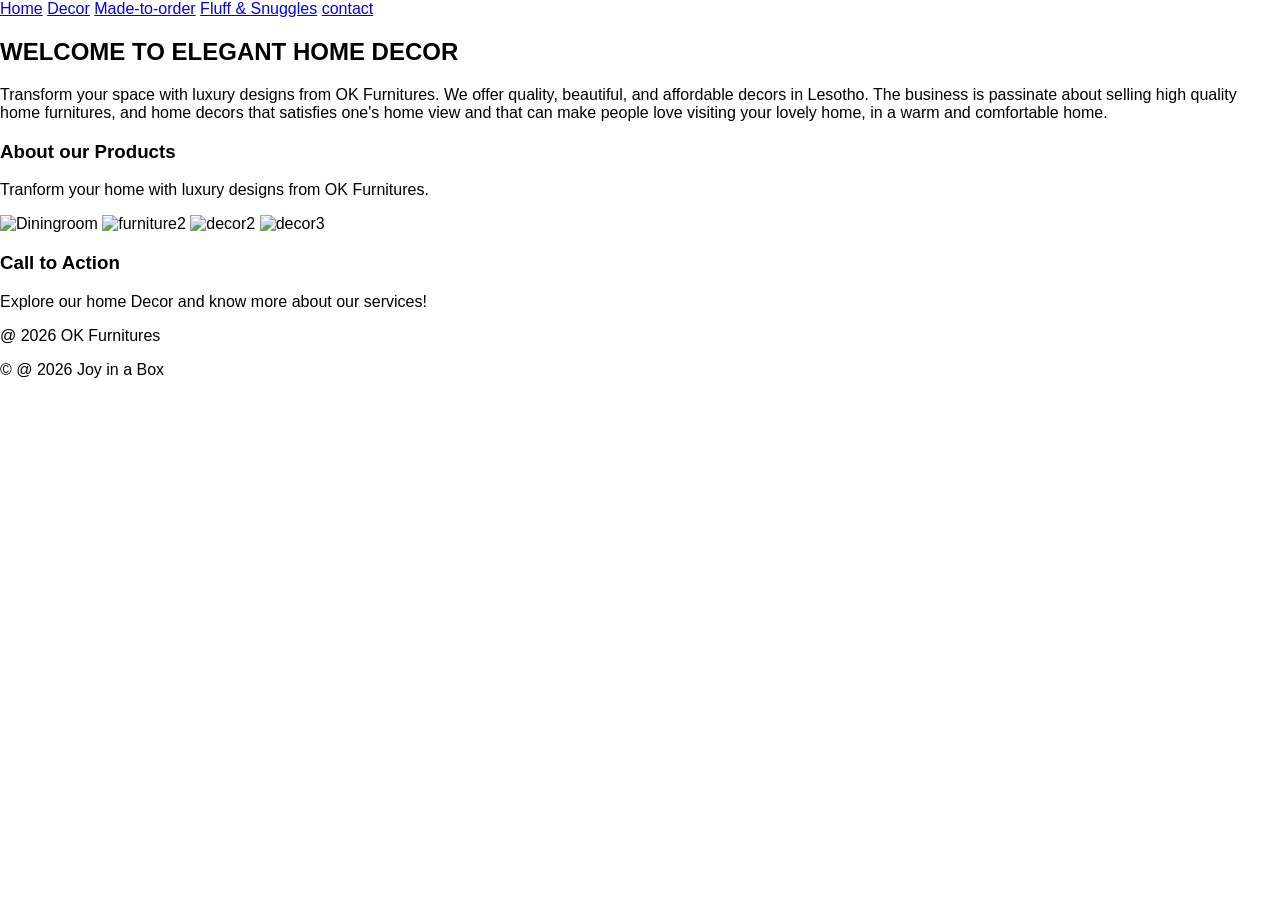
==== index.html @ 78ddac2d "Add files via upload" ====
<!DOCTYPE html>
<html>
<head>
	<meta charset="utf-8">
	<meta name="viewport" content="width=device-width, initial-scale=1">
	<title>Joy in Box</title>
	<link rel="stylesheet" type="text/css" href="style.css">
</head>
<body>
<hearder>
	<div class="logo"><a href="index.html"Joy in a box</a></div>
        <nav>
                <a class="active" href="index.html">Home</a>
  		<a href="decor.html">Decor</a>
 		<a href="made.html">Made-to-order</a>
 		<a href="fluff.html">Fluff & Snuggles</a>
 	 	<a href="contact.html">contact</a>
	</div>
	<h1>WELCOME TO ELEGANT HOME DECOR</h1>
	<P>Transform your space with luxury designs from OK Furnitures. We offer quality, beautiful, and affordable decors in Lesotho. The business is passinate about selling high quality home furnitures, and home decors that satisfies one's home view and that can make people love visiting your lovely home, in a warm and comfortable home.</P>
        
      <h3>About our Products</h3>
	<p>Tranform your home with luxury designs from OK Furnitures.</p>
       <div class="grid"  
          <img src="livingroom.jpg" alt="livingroom">
          <img src="Diningroom.jpg" alt="Diningroom">
          <img src="furniture2.jpg" alt="furniture2">
          <img src="decor2.jpg" alt="decor2">
          <img src="decor3.jpg" alt="decor3">
        </div>
	<h3>Call to Action</h3>
	<p>Explore our home Decor and know more about our services!</p>
      <footer>
        <p>@ 2026 OK Furnitures</p>
        <p>&copy; @ 2026 Joy in a Box</p>
</body>
</html>
---- style.css ----
body {
  font-family: Arial, sans-serif;
  margin: 0;
  padding 0;
}

header {
  background: #222;
  color: gray;
  padding: 1em;
  display: flex;
  justify-content: space-between;
  align-items: center:
}

header a {
   color: #fff;
   text-decoration: none;
   margin-right: 20px;

header a: hover {
  color: #ccc;     

nav a {
  margin-right: 20px;
  color: gray;
}

.hero {
  background: #f7f7f7;
  padding: 3em;
  text-align: center;
  
}

.grid {
  display: grid;
  grid-template-colomns: repeat(auto-fill, minmax(250px, 1fr));
  padding: 20px;
  gap: 20px;
  padding: 20px
}

.grid img {
  width: 100%;
  height: 150px;
  object-filt: cover;
  border-radius:  5px;
}

footer {
  background: #222;
  color: gray;
  padding: 20px;
  text-align: center;
  clear: both;
}

@media only screen and (max-width:768px){
  .grid{
    grid-template-columns: 1fr;
  }
  nav{
    flex-direction: column;
    align-items: flex-start;
  }
}
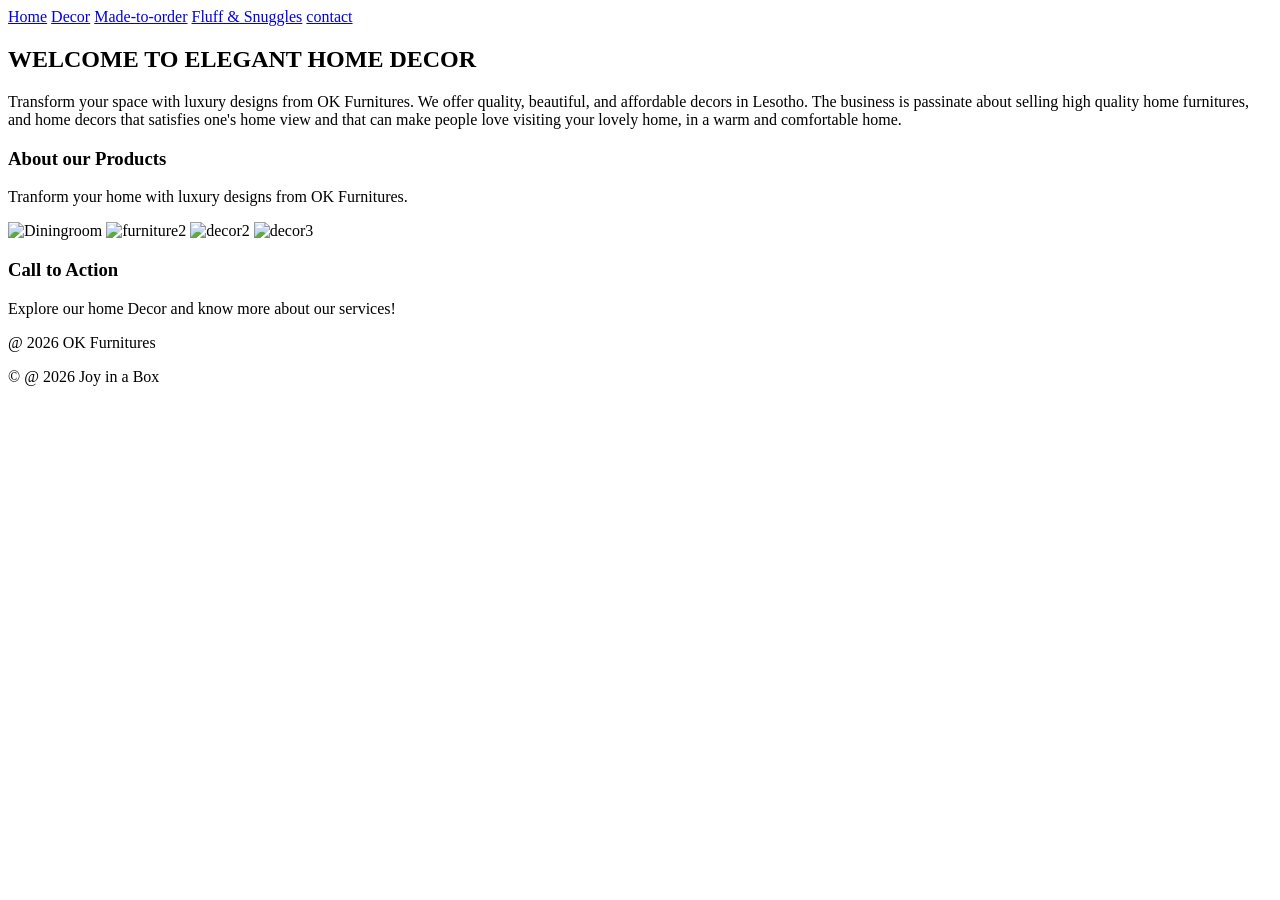
==== commit 5797b58d: "Update index.html" ====
--- a/index.html
+++ b/index.html
@@ -4,7 +4,7 @@
 	<meta charset="utf-8">
 	<meta name="viewport" content="width=device-width, initial-scale=1">
 	<title>Joy in Box</title>
-	<link rel="stylesheet" type="text/css" href="style.css">
+	<link rel="stylesheet" type="text/css" href="moh.css">
 </head>
 <body>
 <hearder>
@@ -34,4 +34,4 @@
         <p>@ 2026 OK Furnitures</p>
         <p>&copy; @ 2026 Joy in a Box</p>
 </body>
-</html>+</html>
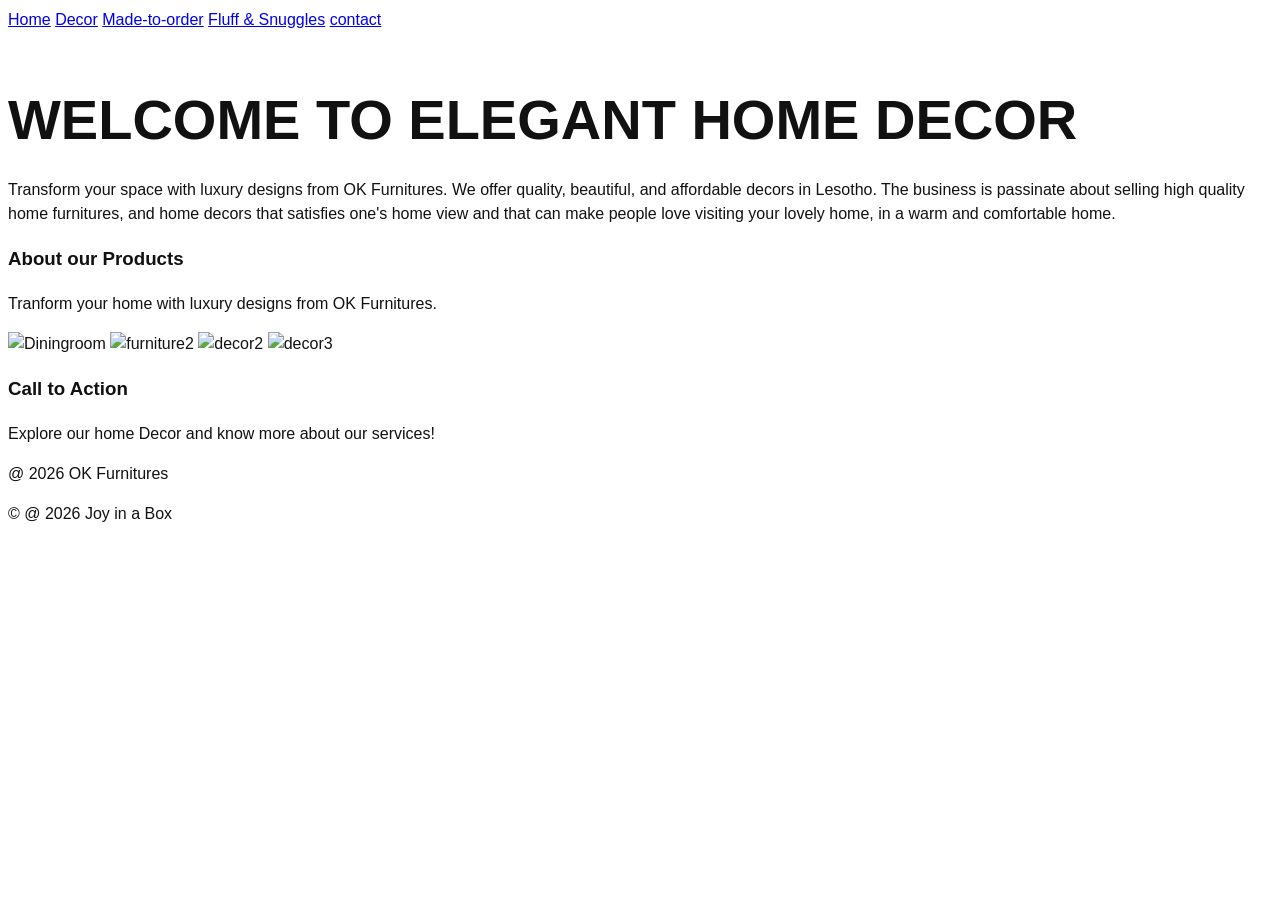
==== commit f8c7b17d: "Update index.html" ====
--- a/index.html
+++ b/index.html
@@ -4,7 +4,7 @@
 	<meta charset="utf-8">
 	<meta name="viewport" content="width=device-width, initial-scale=1">
 	<title>Joy in Box</title>
-	<link rel="stylesheet" type="text/css" href="moh.css">
+	<link rel="stylesheet" type="text/css" href="style.css">
 </head>
 <body>
 <hearder>
--- a/style.css
+++ b/style.css
@@ -0,0 +1,607 @@
+ {
+    margin: 0;
+    padding: 0;
+    box-sizing: border-box;
+}
+
+body {
+    font-family: 'Inter', -apple-system, BlinkMacSystemFont, 'Segoe UI', Helvetica, Arial, sans-serif;
+    background: #FFFFFF;
+    color: #111111;
+    line-height: 1.5;
+}
+
+.container {
+    max-width: 1200px;
+    margin: 0 auto;
+    padding: 0 24
+}
+.site-header {
+    background: #FFFFFF;
+    border-bottom: 1px solid #EEEEEE;
+    position: sticky;
+    top: 0;
+    z-index: 1000;
+    background: rgba(255, 255, 255, 0.98);
+    backdrop-filter: blur(8px);
+}
+
+.header-container {
+    display: flex;
+    justify-content: space-between;
+    align-items: center;
+    padding: 20px 24px;
+}
+
+.logo {
+    text-align: center;
+    flex: 1;
+}
+
+.logo a {
+    font-size: 1.8rem;
+    font-weight: 800;
+    letter-spacing: -0.02em;
+    text-decoration: none;
+    color: #111;
+    text-transform: uppercase;
+    transition: opacity 0.2s;
+}
+
+.logo a:hover {
+    opacity: 0.7;
+}
+
+.top-icons {
+    display: flex;
+    gap: 20px;
+    align-items: center;
+}
+
+.top-icons a {
+    color: #111;
+    font-size: 1.3rem;
+    text-decoration: none;
+    transition: color 0.2s;
+    position: relative;
+}
+
+.top-icons a:hover {
+    color: #666;
+}
+
+.cart-count {
+    font-size: 0.7rem;
+    background: #111;
+    color: white;
+    border-radius: 50%;
+    padding: 2px 6px;
+    position: absolute;
+    top: -8px;
+    right: -12px;
+    min-width: 18px;
+    text-align: center;
+}
+
+.main-nav {
+    background: #FFFFFF;
+    border-bottom: 1px solid #EEEEEE;
+}
+
+.nav-container {
+    display: flex;
+    justify-content: center;
+}
+
+.nav-menu {
+    display: flex;
+    list-style: none;
+    gap: 2.5rem;
+    padding: 16px 0;
+}
+
+.nav-menu > li {
+    position: relative;
+}
+
+.nav-menu > li > a {
+    text-decoration: none;
+    font-weight: 600;
+    color: #111;
+    font-size: 0.9rem;
+    text-transform: uppercase;
+    letter-spacing: 0.5px;
+    transition: color 0.2s;
+}
+
+.nav-menu > li > a:hover {
+    color: #666;
+}
+
+.submenu {
+    position: absolute;
+    top: 40px;
+    left: -20px;
+    background: white;
+    box-shadow: 0 10px 25px rgba(0, 0, 0, 0.1);
+    padding: 12px 0;
+    min-width: 200px;
+    border-radius: 12px;
+    opacity: 0;
+    visibility: hidden;
+    transition: all 0.25s ease;
+    list-style: none;
+    z-index: 100;
+}
+
+.submenu li {
+    padding: 8px 24px;
+}
+
+.submenu li a {
+    text-decoration: none;
+    color: #333;
+    font-size: 0.85rem;
+    transition: color 0.2s;
+
+}
+
+/* ===== BUTTONS ===== */
+.btn-primary {
+    background: #111;
+    color: white;
+    padding: 12px 32px;
+    font-weight: 600;
+    display: inline-block;
+    border: none;
+    cursor: pointer;
+    transition: background 0.2s;
+    font-size: 0.9rem;
+}
+
+.btn-secondary {
+    background: transparent;
+    color: #111;
+    padding: 10px 28px;
+    border-radius: 40px;
+    text-decoration: none;
+    font-weight: 600;
+    border: 1px solid #111;
+    display: inline-block;
+
+}
+
+
+.h1 {
+    background: linear-gradient(135deg, #F5F2ED 0%, #E8E0D5 100%);
+    min-height: 60vh;
+    display: flex;
+    align-items: center;
+    text-align: center;
+}
+
+.hero-content {
+    max-width: 700px;
+    margin: 0 auto;
+    padding: 60px 24px;
+}
+
+ h1 {
+    font-size: 3.5rem;
+    font-weight: 800;
+    margin-bottom: 16px;
+}
+
+grid-3 {
+    display: grid;
+    grid-template-columns: repeat(3, 1fr);
+    gap: 32px;
+    margin: 48px 0;
+}
+
+.product-grid {
+    display: grid;
+    grid-template-columns: repeat(auto-fill, minmax(280px, 1fr));
+    gap: 32px;
+    margin: 48px 0;
+}
+
+/* ===== CARDS ===== */
+.feature-card {
+    background: #FAFAFA;
+    border-radius: 20px;
+    overflow: hidden;
+    transition: transform 0.3s, box-shadow 0.3s;
+}
+
+.feature-card:hover {
+    transform: translateY(-5px);
+    box-shadow: 0 15px 30px rgba(0, 0, 0, 0.05);
+}
+
+.feature-card img {
+    width: 100%;
+    height: 260px;
+    object-fit: cover;
+}
+
+.feature-card h3 {
+    padding: 20px 20px 8px;
+    font-size: 1.2rem;
+}
+
+.feature-card p {
+    padding: 0 20px 20px;
+    color: #666;
+}
+
+.product-card {
+    background: white;
+    border-radius: 16px;
+    overflow: hidden;
+    text-align: center;
+    border: 1px solid #F0F0F0;
+    transition: all 0.3s;
+}
+
+.product-card:hover {
+    transform: translateY(-5px);
+    box-shadow: 0 10px 25px rgba(0, 0, 0, 0.08);
+}
+
+.product-card img {
+    width: 100%;
+    height: 260px;
+    object-fit: cover;
+}
+
+.product-card h3 {
+    margin: 16px 0 8px;
+    font-size: 1.1rem;
+}
+
+.product-card .price {
+    color: #111;
+    font-weight: 700;
+    margin-bottom: 16px;
+}
+
+.product-card .btn-small {
+    background: #111;
+    color: white;
+    padding: 10px 20px;
+    border-radius: 30px;
+    margin: 0 20px 20px;
+    width: calc(100% - 40px);
+    cursor: pointer;
+    transition: background 0.2s;
+}
+
+.product-card .btn-small:hover {
+    background: #333;
+}
+
+.styled-list {
+    list-style: none;
+    padding: 0;
+}
+
+.styled-list li {
+    margin-bottom: 16px;
+    display: flex;
+    align-items: center;
+    gap: 12px;
+}
+
+.styled-list i {
+    color: #8B6B4D;
+    width: 24px;
+}
+
+/* ===== MADE-TO-ORDER PROCESS SECTION ===== */
+.process-section {
+    margin: 60px 0;
+    text-align: center;
+}
+
+.section-title {
+    font-size: 2rem;
+    margin-bottom: 48px;
+    text-align: center;
+}
+
+.section-title::after {
+    content: '';
+    display: block;
+    width: 60px;
+    height: 3px;
+    background: #111;
+    margin: 12px auto 0;
+}
+
+.process-steps {
+    display: flex;
+    justify-content: space-between;
+    gap: 24px;
+    flex-wrap: wrap;
+    margin: 40px 0;
+}
+
+.step {
+    flex: 1;
+    min-width: 200px;
+    text-align: center;
+    padding: 20px;
+}
+
+.step-icon {
+    width: 70px;
+    height: 70px;
+    background: #111;
+    color: white;
+    border-radius: 50%;
+    display: inline-flex;
+    align-items: center;
+    justify-content: center;
+    font-size: 1.5rem;
+    font-weight: bold;
+    margin-bottom: 20px;
+}
+
+.step h3 {
+    margin-bottom: 12px;
+    font-size: 1.2rem;
+}
+
+.step p {
+    color: #666;
+    font-size: 0.9rem;
+}
+.media-section {
+    margin: 60px 0;
+    text-align: center;
+}
+
+.media-wrapper {
+    border-radius: 20px;
+    overflow: hidden;
+    box-shadow: 0 10px 30px rgba(0, 0, 0, 0.1);
+}
+
+.media-wrapper iframe {
+    width: 100%;
+    height: 450px;
+    border: none;
+}
+
+/* ===== CONTACT PAGE ===== */
+.two-column {
+    display: flex;
+    gap: 48px;
+    margin: 48px 0 80px;
+    flex-wrap: wrap;
+}
+
+.contact-info, .contact-form {
+    flex: 1;
+}
+
+.contact-info h2, .contact-form h2 {
+    margin-bottom: 24px;
+    font-size: 1.5rem;
+}
+
+.contact-details {
+    list-style: none;
+    margin: 24px 0;
+}
+
+.contact-details li {
+    margin-bottom: 20px;
+    display: flex;
+    align-items: center;
+    gap: 12px;
+}
+
+.contact-details i {
+    width: 30px;
+    color: #8B6B4D;
+}
+
+.contact-form input,
+.contact-form textarea {
+    width: 100%;
+    padding: 14px 18px;
+    margin-bottom: 16px;
+    border: 1px solid #E0E0E0;
+    border-radius: 30px;
+    font-family: inherit;
+}
+
+.contact-form textarea {
+    border-radius: 20px;
+    resize: vertical;
+}
+
+.contact-form input:focus,
+.contact-form textarea:focus {
+    outline: none;
+    border-color: #111;
+}
+
+.footer-grid {
+    display: grid;
+    grid-template-columns: repeat(4, 1fr);
+    gap: 40px;
+    padding: 60px 0 40px;
+}
+
+.footer-col h4 {
+    color: white;
+    margin-bottom: 20px;
+    font-size: 1rem;
+    letter-spacing: 1px;
+}
+
+.footer-col p {
+    font-size: 0.85rem;
+    line-height: 1.6;
+}
+
+.footer-col ul {
+    list-style: none;
+}
+
+.footer-col li {
+    margin-bottom: 10px;
+}
+
+.footer-col a {
+    color: #AAAAAA;
+    text-decoration: none;
+    font-size: 0.85rem;
+    transition: color 0.2s;
+}
+
+.footer-col a:hover {
+    color: white;
+}
+
+.social-icons {
+    display: flex;
+    gap: 20px;
+    margin-top: 16px;
+}
+
+.social-icons a {
+    font-size: 1.3rem;
+}
+
+.newsletter-form {
+    display: flex;
+    gap: 8px;
+    margin-top: 16px;
+}
+
+.newsletter-form button {
+    background: white;
+    color: #111;
+    border: none;
+    border-radius: 40px;
+    padding: 0 16px;
+    cursor: pointer;
+    font-weight: 600;
+}
+
+.footer-bottom {
+    text-align: center;
+    padding: 24px 0;
+    border-top: 1px solid #222;
+    font-size: 0.75rem;
+}
+
+.float-btn {
+    position: fixed;
+    bottom: 24px;
+    width: 52px;
+    height: 52px;
+    border-radius: 50%;
+    display: flex;
+    align-items: center;
+    justify-content: center;
+    font-size: 1.4rem;
+    box-shadow: 0 4px 12px rgba(0, 0, 0, 0.2);
+    transition: transform 0.2s;
+    border: none;
+    text-decoration: none;
+}
+
+.float-btn:hover {
+    transform: scale(1.08);
+}
+
+.scroll-top {
+    right: 24px;
+    background: #111;
+    color: white;
+    display: none;
+}
+
+
+@media (max-width: 992px) {
+    .grid-3 {
+        grid-template-columns: repeat(2, 1fr);
+    }
+    
+    .footer-grid {
+        grid-template-columns: repeat(2, 1fr);
+    }
+    
+    nav-menu {
+        display: none;
+        flex-direction: column;
+        width: 100%;
+        background: white;
+        padding: 20px;
+        gap: 16px;
+        text-align: center;
+    }
+    
+    .nav-menu.active {
+        display: flex;
+    }
+    
+    .menu-toggle {
+        display: block;
+    }
+    
+    .dropdown .submenu {
+        position: static;
+        opacity: 1;
+        visibility: visible;
+        box-shadow: none;
+        padding-left: 20px;
+        background: #f9f9f9;
+        margin-top: 8px;
+        display: none;
+    }
+    
+  {
+        display: block;
+    }
+    
+    .grid-3 {
+        grid-template-columns: 1fr;
+    }
+    
+    .footer-grid {
+        grid-template-columns: 1fr;
+        text-align: center;
+    }
+    
+    .social-icons {
+        justify-content: center;
+    }
+    
+    .newsletter-form {
+        max-width: 300px;
+        margin: 16px auto 0;
+    }
+    
+    .process-steps {
+        flex-direction: column;
+        align-items: center;
+    }
+    
+    .step {
+        max-width: 280px;
+    }
+    
+    .scroll-top {
+        bottom: 24px;
+    }
+    
+    two-column {
+        flex-direction: column;
+    }
+    
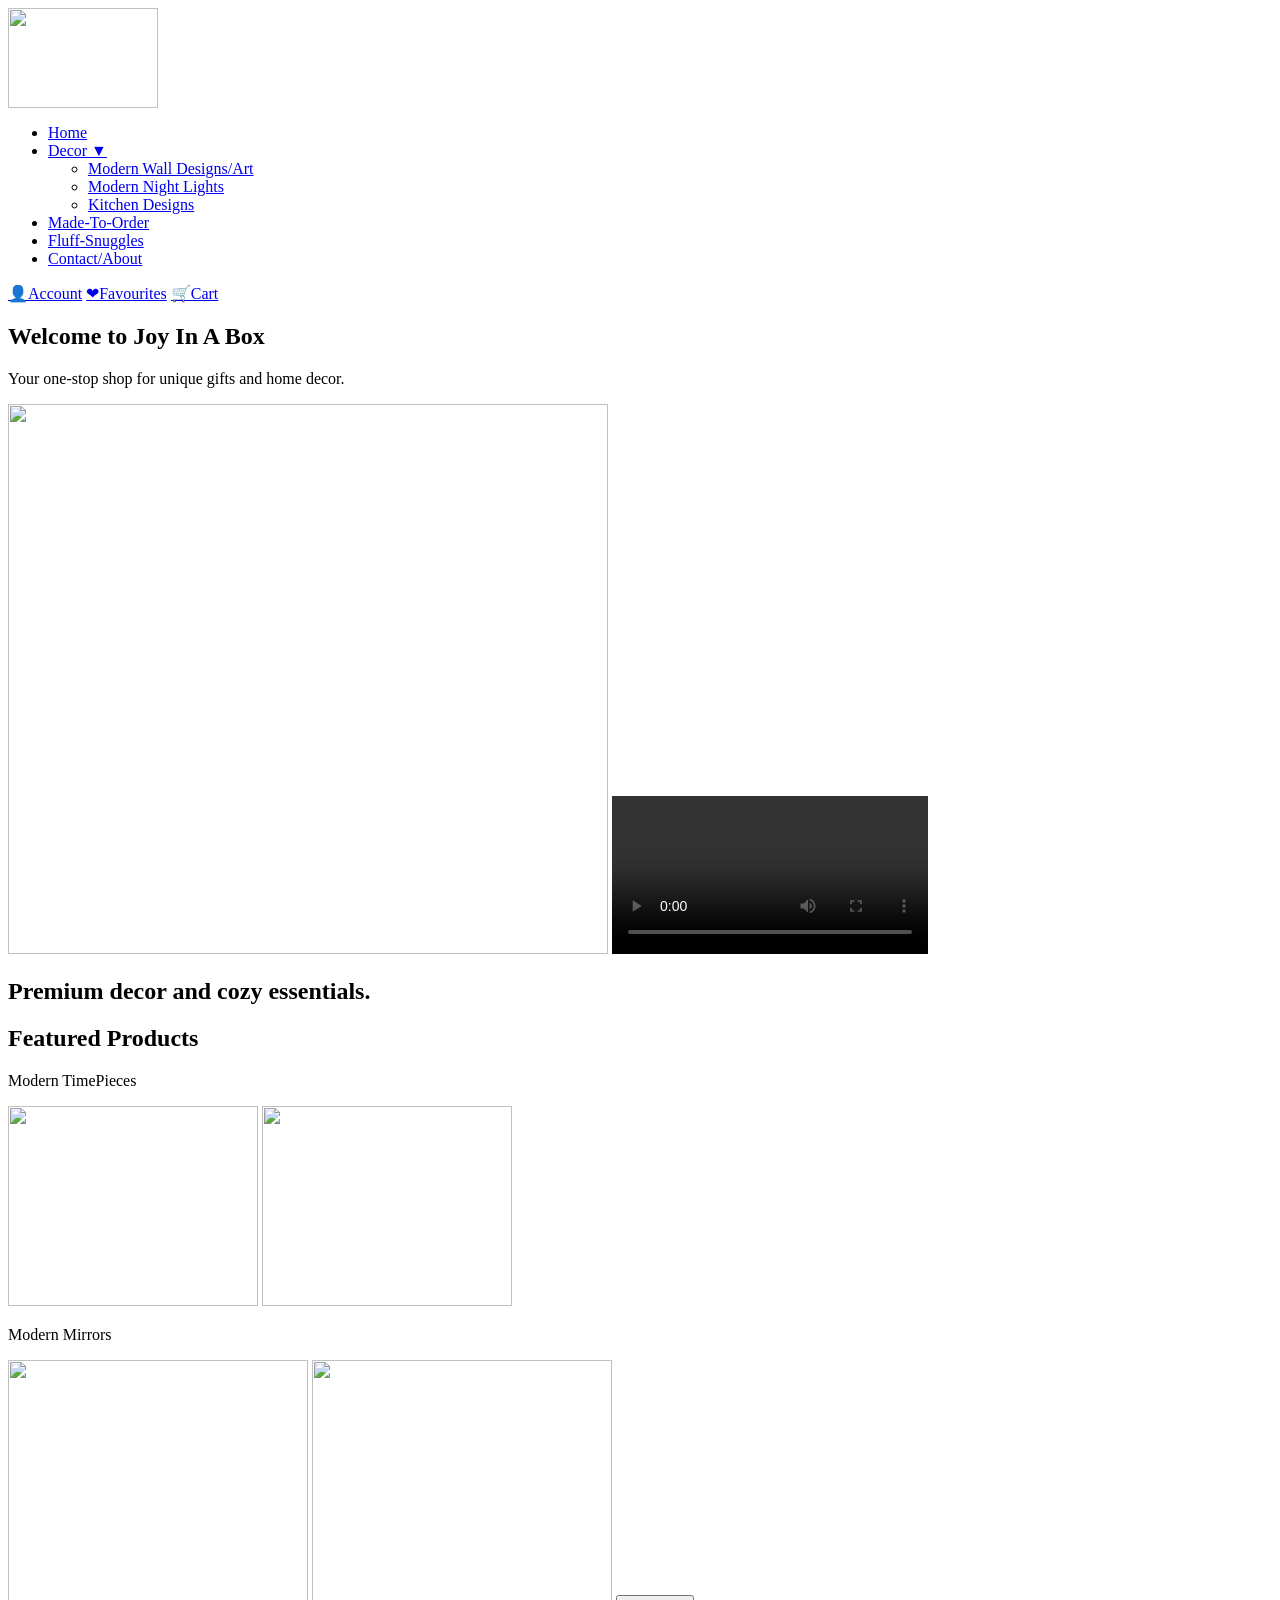
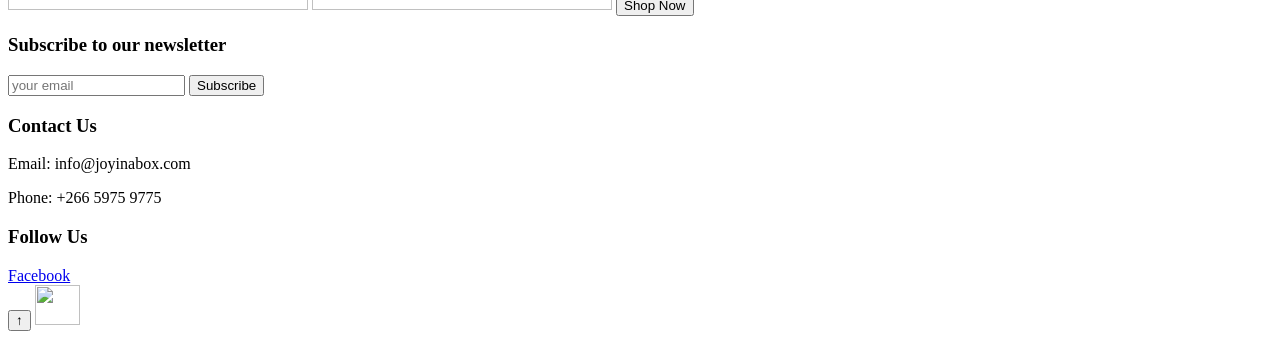
==== commit fcc9888c: "Add files via upload" ====
--- a/index.html
+++ b/index.html
@@ -1,37 +1,69 @@
-<!DOCTYPE html>
-<html>
-<head>
-	<meta charset="utf-8">
-	<meta name="viewport" content="width=device-width, initial-scale=1">
-	<title>Joy in Box</title>
-	<link rel="stylesheet" type="text/css" href="style.css">
-</head>
-<body>
-<hearder>
-	<div class="logo"><a href="index.html"Joy in a box</a></div>
-        <nav>
-                <a class="active" href="index.html">Home</a>
-  		<a href="decor.html">Decor</a>
- 		<a href="made.html">Made-to-order</a>
- 		<a href="fluff.html">Fluff & Snuggles</a>
- 	 	<a href="contact.html">contact</a>
-	</div>
-	<h1>WELCOME TO ELEGANT HOME DECOR</h1>
-	<P>Transform your space with luxury designs from OK Furnitures. We offer quality, beautiful, and affordable decors in Lesotho. The business is passinate about selling high quality home furnitures, and home decors that satisfies one's home view and that can make people love visiting your lovely home, in a warm and comfortable home.</P>
-        
-      <h3>About our Products</h3>
-	<p>Tranform your home with luxury designs from OK Furnitures.</p>
-       <div class="grid"  
-          <img src="livingroom.jpg" alt="livingroom">
-          <img src="Diningroom.jpg" alt="Diningroom">
-          <img src="furniture2.jpg" alt="furniture2">
-          <img src="decor2.jpg" alt="decor2">
-          <img src="decor3.jpg" alt="decor3">
-        </div>
-	<h3>Call to Action</h3>
-	<p>Explore our home Decor and know more about our services!</p>
-      <footer>
-        <p>@ 2026 OK Furnitures</p>
-        <p>&copy; @ 2026 Joy in a Box</p>
-</body>
-</html>
+
+<!-- saved from url=(0044)https://wonderful-jalebi-7e9a05.netlify.app/ -->
+<html><head><meta http-equiv="Content-Type" content="text/html; charset=UTF-8">
+<title>Joy In A Box - Home</title>
+<link rel="stylesheet" href="./index_files/styles.css">
+</head>
+<body>
+<header>
+<nav>
+<div class="logo">
+<a href="https://wonderful-jalebi-7e9a05.netlify.app/"><img src="./index_files/logo.jpg" width="150" height="100"></a>
+</div>
+<ul class="menu">
+<li><a href="https://wonderful-jalebi-7e9a05.netlify.app/">Home</a></li>
+<li class="dropdown">
+<a href="https://wonderful-jalebi-7e9a05.netlify.app/decor">Decor ▼</a>
+<ul class="submenu">
+<li><a href="https://wonderful-jalebi-7e9a05.netlify.app/#">Modern Wall Designs/Art</a></li>
+<li><a href="https://wonderful-jalebi-7e9a05.netlify.app/#">Modern Night Lights</a></li>
+<li><a href="https://wonderful-jalebi-7e9a05.netlify.app/#">Kitchen Designs</a></li></ul></li>
+<li><a href="https://wonderful-jalebi-7e9a05.netlify.app/made-to-order">Made-To-Order</a></li>
+<li><a href="https://wonderful-jalebi-7e9a05.netlify.app/fluff-snuggles">Fluff-Snuggles</a></li>
+<li><a href="https://wonderful-jalebi-7e9a05.netlify.app/contact">Contact/About</a></li>
+</ul>
+<div class="top-icons">
+<a href="https://wonderful-jalebi-7e9a05.netlify.app/#account">👤Account</a>
+<a href="https://wonderful-jalebi-7e9a05.netlify.app/#favourites">❤Favourites</a>
+<a href="https://wonderful-jalebi-7e9a05.netlify.app/#cart">🛒Cart</a>
+</div>
+</nav>
+</header>
+<section class="hero">
+<h1>Welcome to Joy In A Box</h1>
+<p>Your one-stop shop for unique gifts and home decor.</p>
+<img src="./index_files/pic1.jpg" width="600" height="550">  <video width="25%" controls="">
+<source src="modern2.mp4" type="video/mp4">
+</video>
+<h2>Premium decor and cozy essentials.</h2>
+</section>
+<section class="products">
+<h2>Featured Products</h2>
+<p>Modern TimePieces</p>
+<img src="pic1.jpg" width="250" height="200"> <img src="./index_files/timepiece2.jpg" width="250" height="200">
+<p> Modern Mirrors</p>
+<img src="./index_files/mirror1.jpg" width="300" height="250"> <img src="./index_files/mirror2.jpg" width="300" height="250">
+<button>Shop Now</button>
+</section>
+<footer>
+<div class="newsletter">
+<h3>Subscribe to our newsletter</h3>
+<input type="email" placeholder="your email">
+<button>Subscribe</button>
+</div>
+<div class="contact-info">
+<h3>Contact Us</h3>
+<p>Email: info@joyinabox.com</p>
+<p>Phone: +266 5975 9775</p>
+</div>
+<div class="social media">
+<h3>Follow Us</h3>
+<a href="https://wonderful-jalebi-7e9a05.netlify.app/www.facebook.com">Facebook</a>
+</div></footer>
+<button id="scrollTopBtn" title="Go to top">↑</button>
+<a href="https://wa.me/+26659759775" id="whatsappBtn" title="Chat on WhatsApp"><img src="./index_files/wa.jpg" width="45" height="40"></a>
+<script>
+document.getElementById('scrollTopBtn').addEventListener('click' , () => { window.scrollTo({ top: 0, behaviour: 'smooth' }); });
+</script>
+
+</body></html>
